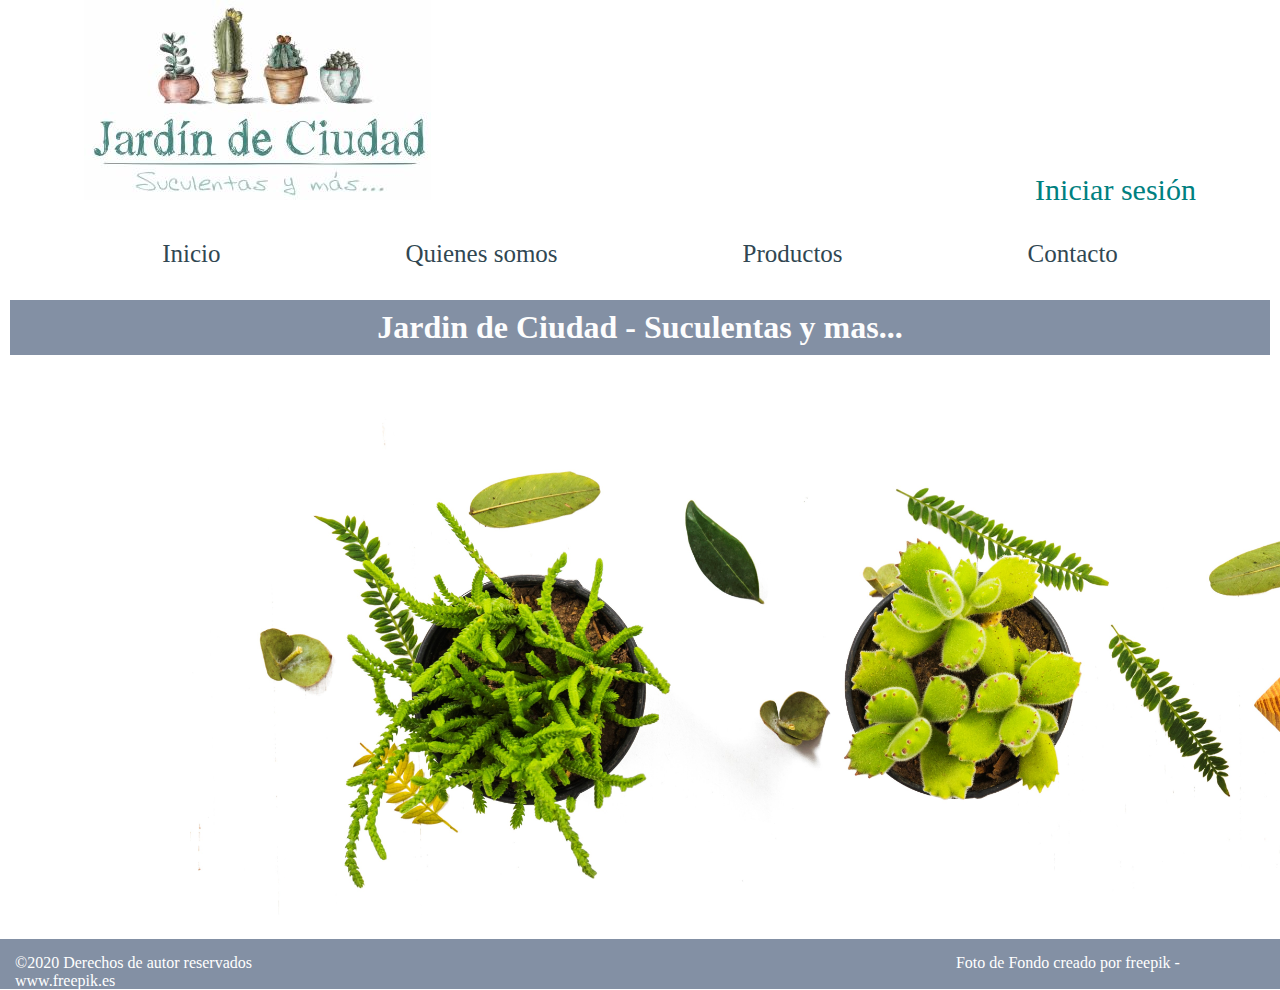
==== index.html @ f121af28 "primer commit" ====
<!DOCTYPE html>
<html lang="es">
<head>
    <meta charset="UTF-8">
    <meta name="viewport" content="width=device-width, initial-scale=1.0">
    <title>Jardin de Ciudad</title>
    <link rel="stylesheet" href="estilos.css">
</head>
<body>

    <header>
        <img src="imagenes/logo/Logo_JC347x200.jpg" alt="Logo">
        <a href="">Iniciar sesión</a>
    </header>
    
    <nav>
        <a href="index.html">Inicio</a>
        <a href="quienesSomos.html">Quienes somos</a>
        <a href="productos.html">Productos</a>
        <a href="contacto.html">Contacto</a>
    </nav>

    <main>  
        <h1>Jardin de Ciudad - Suculentas y mas...</h1>
        <img src="imagenes/minuscula-composicion-hojas-suculentas/foto-main.jpg" alt="suculentas">
    
    </main>
<!--  -->
    <footer>
        &copy;2020 Derechos de autor reservados 
        
        <a href="https://www.freepik.es/fotos/fondo" target="_back">Foto de Fondo creado por freepik - www.freepik.es</a>
    
    </footer>
</body>
</html>
---- estilos.css ----
*{  
    margin: 0;
    padding: 0;
}

    /* ----- BODY ----- */
body{
    color: rgb(168, 168, 168);
}

    /* ----- HEADER : LOGO Y LOGIN ----- */
header{
    background-color: rgb(255, 255, 255);
    height: 200px;
    /* margin-top: 30px;
    margin-left: 190px; */
    text-align: center;
    
}

header a{
    margin-left: 600px;
    font-size: 30px;
    text-decoration: none;
    color: teal;
 
}

    /* ----- BARRA DE NAVEGACION ----- */
nav{
    background-color: rgb(255, 255, 255);
    height: 70px;
    text-align: center;
    font-size: 20px;
    padding: 20px;
    margin-top: 20px;
    box-sizing: border-box;
}

nav a{
    color: rgb(49, 71, 82);
    text-decoration: none;
    font-size: 25px;
    margin: 50px;
    padding: 40px;
}

    /* ----- MAIN ----- */
main{ 
    /* background-color: rgb(230, 141, 141); */
    min-height: 630px;
    align-items: flex-start;
    /* width: 1020px;
    margin: auto; */
    
    padding: 10px;
    box-sizing: border-box;
    
    
}

    /* ----- H1 ----- */
main h1{
    background-color:rgba(81, 99, 128, 0.712);
    color: rgb(253, 253, 253) ;
    text-align: center;
    padding: 9px;
    margin-bottom: 30px;
    

}

    /* ----- H2 ----- */
h2{
    margin-left: 180px;
}

    /* ----- ARTICLE ----- */
article{
    /* background-color: rgb(195, 231, 220); */
    width: 1020px;
    margin:auto;
    margin-bottom: 30px;


}


    /* ------ IMAGENES ------*/
main img{
    height: 500px;
    margin-left: 180px;
    padding-top: 30px;
    

}

main #quienesSomos{
    width: 350px;
    height: 450px; 
    margin: 10px;
    margin-left: 200px;
    padding: 10px;
    
    
}

article .producto{ 
    height: 500px;


}


   /* ----- PARRAFOS  ----- */
main p{ 
    background-color: rgba(158, 177, 125, 0.541);
    font-size: 25px;
    color: black;
    border-radius: 6px;
    width: 350px;
    padding: 20px;
    box-sizing: border-box;
    margin-left: 500px;
    display: inline-block;
}

article .parrafoProducto{
    background-color:rgba(158, 177, 125, 0.541);

}
article .parrafoPrecio{
    background-color:rgba(81, 99, 128, 0.397);
    border-radius: 5px;

}
   
#formularioContacto{
    margin-left: 500px;


    /* background-image: url(/imagenes/contacto.jpg); */
   
    /* display: inline-block;*/
} 


    /* ------ FOOTER ------ */
footer{
    background-color: rgba(81, 99, 128, 0.712);
    height: 50px;
    text-align: center;
    box-sizing: border-box;
    padding: 15px;
    text-align: left;
    margin-top: 10px;
    color: white;

}


footer a{ 
    color: rgb(255, 255, 255);
    text-decoration: none;
    padding-left: 700px;

    
   
}
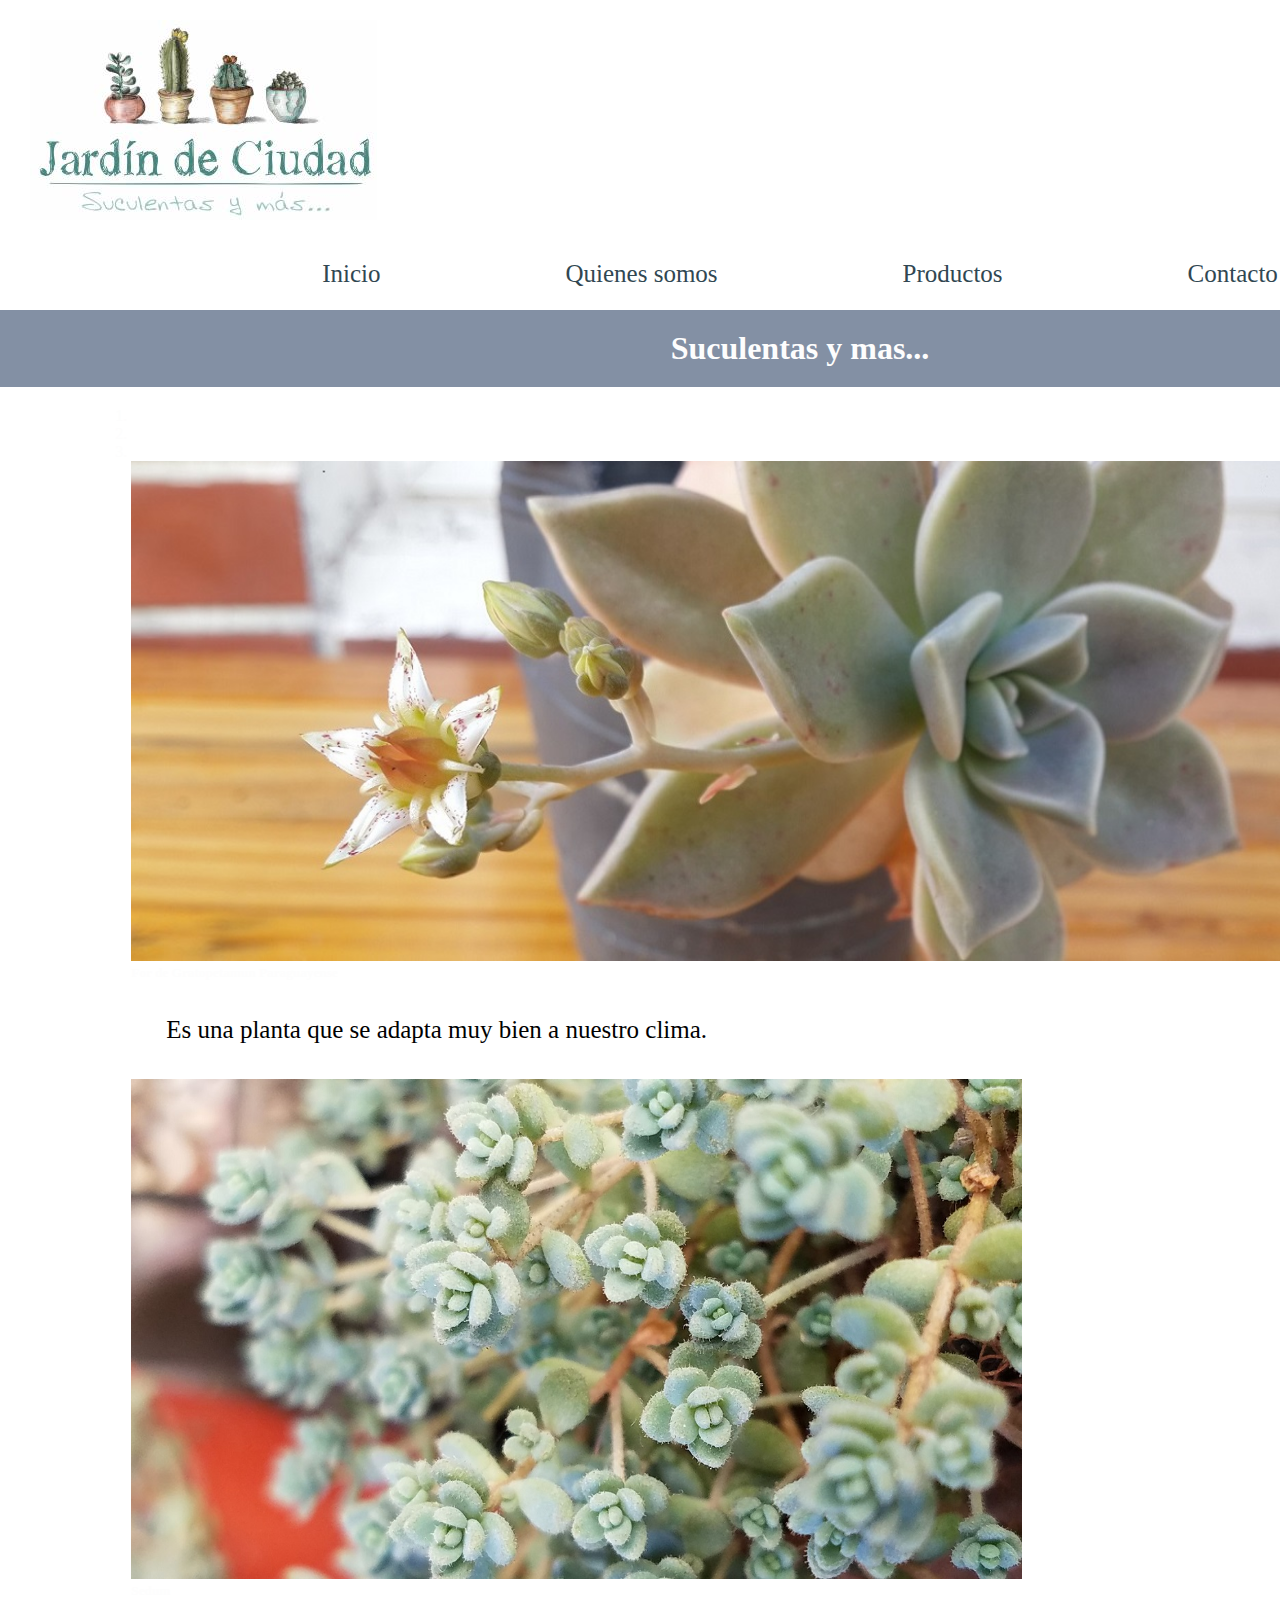
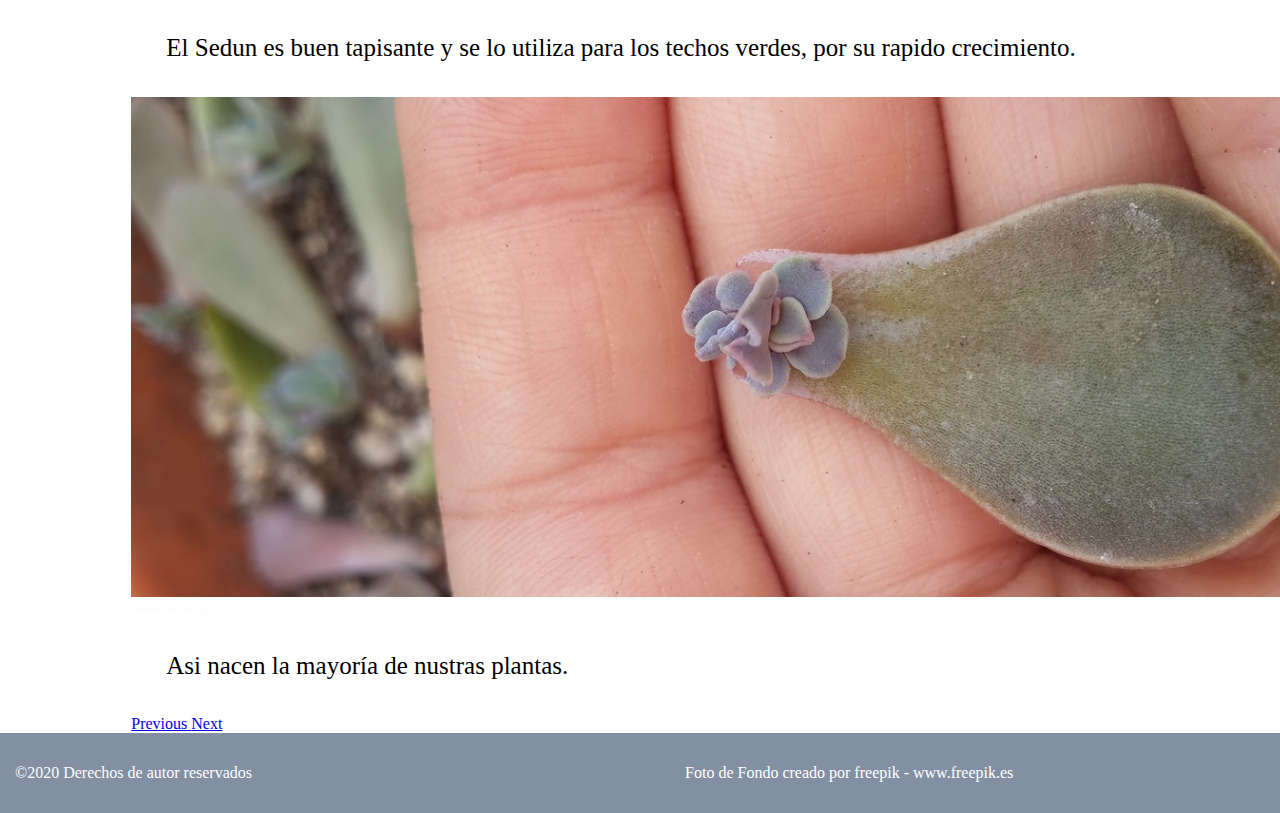
==== commit 9d06803e: "flexbox y bootstrap" ====
--- a/index.html
+++ b/index.html
@@ -4,6 +4,7 @@
     <meta charset="UTF-8">
     <meta name="viewport" content="width=device-width, initial-scale=1.0">
     <title>Jardin de Ciudad</title>
+    <link rel="stylesheet" href="https://stackpath.bootstrapcdn.com/bootstrap/4.5.0/css/bootstrap.min.css" integrity="sha384-9aIt2nRpC12Uk9gS9baDl411NQApFmC26EwAOH8WgZl5MYYxFfc+NcPb1dKGj7Sk" crossorigin="anonymous">
     <link rel="stylesheet" href="estilos.css">
 </head>
 <body>
@@ -19,18 +20,60 @@
         <a href="productos.html">Productos</a>
         <a href="contacto.html">Contacto</a>
     </nav>
+<div class="H1">
+    <h1>Suculentas y mas...</h1>
+</div>
+    <main id="index">  
+        <!-- <img src="imagenes/minuscula-composicion-hojas-suculentas/foto-main.jpg" alt="suculentas"> -->
+        <div id="carouselExampleCaptions" class="carousel slide" data-ride="carousel">
+            <ol class="carousel-indicators">
+              <li data-target="#carouselExampleCaptions" data-slide-to="0" class="active"></li>
+              <li data-target="#carouselExampleCaptions" data-slide-to="1"></li>
+              <li data-target="#carouselExampleCaptions" data-slide-to="2"></li>
+            </ol>
+            <div class="carousel-inner">
+              <div class="carousel-item active">
+                <img src="/imagenes/carousel/Graptopetalum.jpg" class="d-block w-100" alt="...">
+                <div class="carousel-caption d-none d-md-block">
+                  <h5>For de Gratopetamun Paraguayense</h5>
+                  <p>Es una planta que se adapta muy bien a nuestro clima.</p>
+                </div>
+              </div>
+              <div class="carousel-item">
+                <img src="/imagenes/carousel/sedum.jpg" class="d-block w-100" alt="...">
+                <div class="carousel-caption d-none d-md-block">
+                  <h5>Sedum</h5>
+                  <p>El Sedun es buen tapisante y se lo utiliza para los techos verdes, por su rapido crecimiento.</p>
+                </div>
+              </div>
+              <div class="carousel-item">
+                <img src="/imagenes/carousel/brote.jpg" class="d-block w-100" alt="...">
+                <div class="carousel-caption d-none d-md-block">
+                  <h5>Brote de Hoja</h5>
+                  <p>Asi nacen la mayoría de nustras plantas.</p>
+                </div>
+              </div>
+            </div>
+            <a class="carousel-control-prev" href="#carouselExampleCaptions" role="button" data-slide="prev">
+              <span class="carousel-control-prev-icon" aria-hidden="true"></span>
+              <span class="sr-only">Previous</span>
+            </a>
+            <a class="carousel-control-next" href="#carouselExampleCaptions" role="button" data-slide="next">
+              <span class="carousel-control-next-icon" aria-hidden="true"></span>
+              <span class="sr-only">Next</span>
+            </a>
+          </div>
+    </main>
 
-    <main>  
-        <h1>Jardin de Ciudad - Suculentas y mas...</h1>
-        <img src="imagenes/minuscula-composicion-hojas-suculentas/foto-main.jpg" alt="suculentas">
-    
-    </main>
-<!--  -->
     <footer>
-        &copy;2020 Derechos de autor reservados 
-        
+        <p>&copy;2020 Derechos de autor reservados </p>
         <a href="https://www.freepik.es/fotos/fondo" target="_back">Foto de Fondo creado por freepik - www.freepik.es</a>
-    
+        <p>Realizado por JAhtan</p>
     </footer>
+
+    <script src="https://code.jquery.com/jquery-3.5.1.slim.min.js" integrity="sha384-DfXdz2htPH0lsSSs5nCTpuj/zy4C+OGpamoFVy38MVBnE+IbbVYUew+OrCXaRkfj" crossorigin="anonymous"></script>
+    <script src="https://cdn.jsdelivr.net/npm/popper.js@1.16.0/dist/umd/popper.min.js" integrity="sha384-Q6E9RHvbIyZFJoft+2mJbHaEWldlvI9IOYy5n3zV9zzTtmI3UksdQRVvoxMfooAo" crossorigin="anonymous"></script>
+    <script src="https://stackpath.bootstrapcdn.com/bootstrap/4.5.0/js/bootstrap.min.js" integrity="sha384-OgVRvuATP1z7JjHLkuOU7Xw704+h835Lr+6QL9UvYjZE3Ipu6Tp75j7Bh/kR0JKI" crossorigin="anonymous"></script>
+
 </body>
 </html>--- a/estilos.css
+++ b/estilos.css
@@ -5,19 +5,22 @@
 
     /* ----- BODY ----- */
 body{
-    color: rgb(168, 168, 168);
+    color: rgb(253, 253, 253) ;
+    width: 1600px;
 }
 
     /* ----- HEADER : LOGO Y LOGIN ----- */
 header{
-    background-color: rgb(255, 255, 255);
+    /* background-color: rgb(252, 198, 198); */
     height: 200px;
-    /* margin-top: 30px;
-    margin-left: 190px; */
-    text-align: center;
+    margin: 20px 30px 0px 30px;
+    display: flex;
+    align-items: center;
+    justify-content: space-between;
+    
     
 }
-
+/* ------ BOTON DE INICIAR SESION -------*/
 header a{
     margin-left: 600px;
     font-size: 30px;
@@ -45,96 +48,106 @@
     padding: 40px;
 }
 
-    /* ----- MAIN ----- */
+.H1{
+    background-color:rgba(81, 99, 128, 0.712);
+    padding: 20px;
+    display: flex;
+    justify-content: center;
+    align-content: center;
+}
+    /* ----- MAIN -----*/
 main{ 
-    /* background-color: rgb(230, 141, 141); */
     min-height: 630px;
-    align-items: flex-start;
-    /* width: 1020px;
-    margin: auto; */
+    margin-top: 20px;
+}
+#index{
+    display: flex;
+    flex-direction: column;
+    justify-content:center;
+    align-items: center; 
+}
+
+#quienesSomos{ 
+    display: flex;
+    justify-content: space-evenly;
+    align-items: center;
+}
+
+/* ------ SECTION PRODUCTOS ------ */
+#productos{
+    margin-left: 13%;
+     display: flex;
+     flex-wrap: wrap;
+}
+
+
+    /* ----- H2 PRODUCTOS ----- */
+h2{
+    /* margin-left: 180px; */
+    color:rgba(81, 99, 128, 0.712);
+}
+
+    /* ----- ARTICLE PRODUCTOS ----- */
+article{
+    /* background-color: rgb(195, 231, 220);*/
+    width: 630px;
+    height: initial;
+    margin: 0px 30px 30px 30px;
+    display: flex; 
+    flex-direction: row;
+    /* flex-wrap: wrap; */
+    /* justify-content: space-between; */
     
-    padding: 10px;
-    box-sizing: border-box;
+
+  
+}
+/* LOS DIV DENTRO DE LOS ARTICLES EN PRODUCTOS */
+.Producto{
+    width: 300px;
+    height: initial;
+    display: flex;
+    flex-wrap:wrap;
+    flex-direction: column;
+    justify-content: center;
+    align-content: space-around;
+    
+    
+}
+.descripcion{
+    display: flex;
+    flex-direction: column;
+    justify-content: flex-end;
     
     
 }
 
-    /* ----- H1 ----- */
-main h1{
-    background-color:rgba(81, 99, 128, 0.712);
-    color: rgb(253, 253, 253) ;
-    text-align: center;
-    padding: 9px;
-    margin-bottom: 30px;
-    
-
-}
-
-    /* ----- H2 ----- */
-h2{
-    margin-left: 180px;
-}
-
-    /* ----- ARTICLE ----- */
-article{
-    /* background-color: rgb(195, 231, 220); */
-    width: 1020px;
-    margin:auto;
-    margin-bottom: 30px;
-
-
-}
-
-
     /* ------ IMAGENES ------*/
 main img{
     height: 500px;
-    margin-left: 180px;
-    padding-top: 30px;
-    
-
+   
 }
 
-main #quienesSomos{
-    width: 350px;
-    height: 450px; 
-    margin: 10px;
-    margin-left: 200px;
+#quienesSomos{
+    width: 950px;
+    height: 50px; 
+    margin: auto;
     padding: 10px;
-    
+       
+}
+
+   /* ----- PARRAFOS  ----- */
+main p{ 
+    /* background-color: rgba(158, 177, 125, 0.541); */
+    font-size: 25px;
+    color: black;
+    border-radius: 6px;
+    min-width: 120px;
+    padding: 20px;
+    margin: 15px;
+    box-sizing: border-box;
     
 }
 
-article .producto{ 
-    height: 500px;
-
-
-}
-
-
-   /* ----- PARRAFOS  ----- */
-main p{ 
-    background-color: rgba(158, 177, 125, 0.541);
-    font-size: 25px;
-    color: black;
-    border-radius: 6px;
-    width: 350px;
-    padding: 20px;
-    box-sizing: border-box;
-    margin-left: 500px;
-    display: inline-block;
-}
-
-article .parrafoProducto{
-    background-color:rgba(158, 177, 125, 0.541);
-
-}
-article .parrafoPrecio{
-    background-color:rgba(81, 99, 128, 0.397);
-    border-radius: 5px;
-
-}
-   
 #formularioContacto{
     margin-left: 500px;
 
@@ -144,26 +157,18 @@
     /* display: inline-block;*/
 } 
 
-
     /* ------ FOOTER ------ */
 footer{
     background-color: rgba(81, 99, 128, 0.712);
     height: 50px;
-    text-align: center;
-    box-sizing: border-box;
     padding: 15px;
-    text-align: left;
-    margin-top: 10px;
-    color: white;
-
+    display: flex;
+    justify-content:space-between;
+    align-items: center;
+    
 }
-
 
 footer a{ 
     color: rgb(255, 255, 255);
     text-decoration: none;
-    padding-left: 700px;
-
-    
-   
 }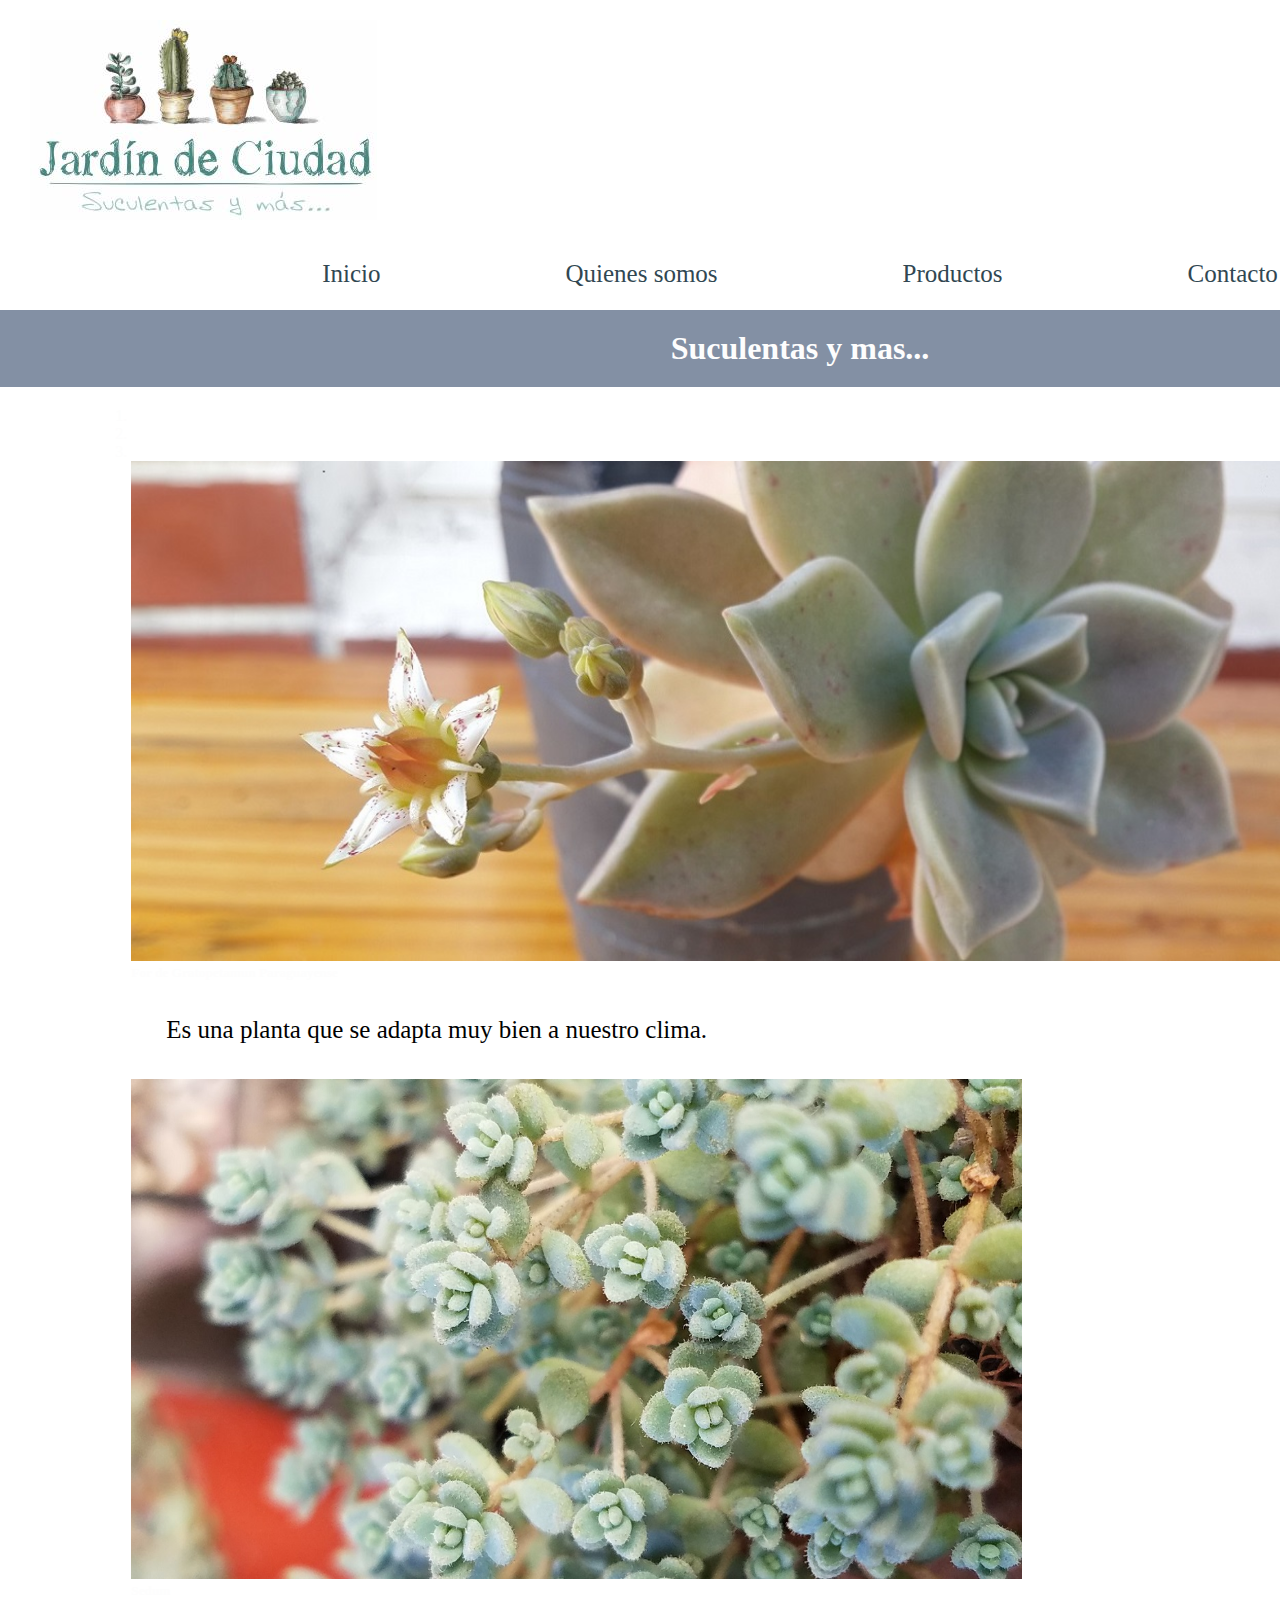
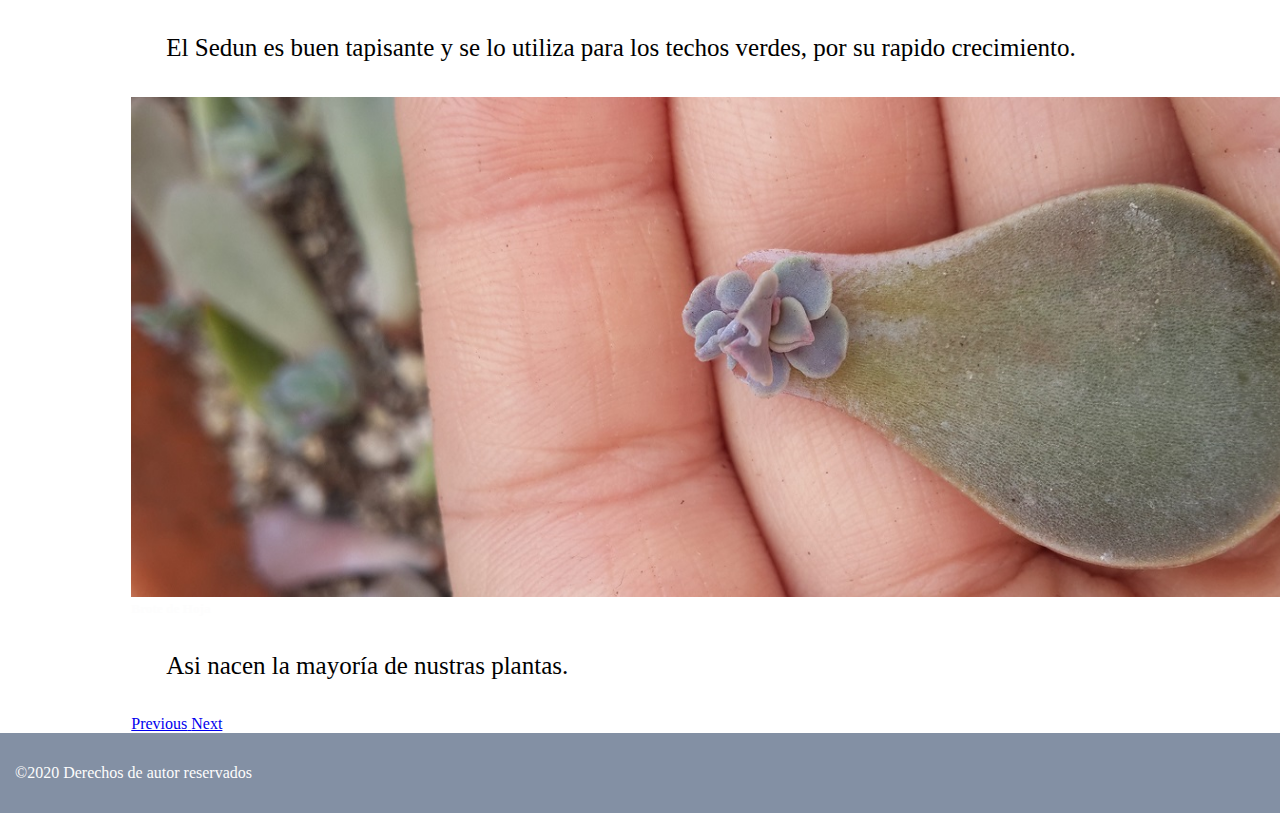
==== commit f7de4a42: "modificacion del carousel" ====
--- a/index.html
+++ b/index.html
@@ -24,7 +24,6 @@
     <h1>Suculentas y mas...</h1>
 </div>
     <main id="index">  
-        <!-- <img src="imagenes/minuscula-composicion-hojas-suculentas/foto-main.jpg" alt="suculentas"> -->
         <div id="carouselExampleCaptions" class="carousel slide" data-ride="carousel">
             <ol class="carousel-indicators">
               <li data-target="#carouselExampleCaptions" data-slide-to="0" class="active"></li>
@@ -33,21 +32,21 @@
             </ol>
             <div class="carousel-inner">
               <div class="carousel-item active">
-                <img src="/imagenes/carousel/Graptopetalum.jpg" class="d-block w-100" alt="...">
+                <img src="imagenes/carousel/Graptopetalum.jpg" class="d-block w-100" alt="...">
                 <div class="carousel-caption d-none d-md-block">
                   <h5>For de Gratopetamun Paraguayense</h5>
                   <p>Es una planta que se adapta muy bien a nuestro clima.</p>
                 </div>
               </div>
               <div class="carousel-item">
-                <img src="/imagenes/carousel/sedum.jpg" class="d-block w-100" alt="...">
+                <img src="imagenes/carousel/sedum.jpg" class="d-block w-100" alt="...">
                 <div class="carousel-caption d-none d-md-block">
                   <h5>Sedum</h5>
                   <p>El Sedun es buen tapisante y se lo utiliza para los techos verdes, por su rapido crecimiento.</p>
                 </div>
               </div>
               <div class="carousel-item">
-                <img src="/imagenes/carousel/brote.jpg" class="d-block w-100" alt="...">
+                <img src="imagenes/carousel/brote.jpg" class="d-block w-100" alt="...">
                 <div class="carousel-caption d-none d-md-block">
                   <h5>Brote de Hoja</h5>
                   <p>Asi nacen la mayoría de nustras plantas.</p>
@@ -67,7 +66,6 @@
 
     <footer>
         <p>&copy;2020 Derechos de autor reservados </p>
-        <a href="https://www.freepik.es/fotos/fondo" target="_back">Foto de Fondo creado por freepik - www.freepik.es</a>
         <p>Realizado por JAhtan</p>
     </footer>
 
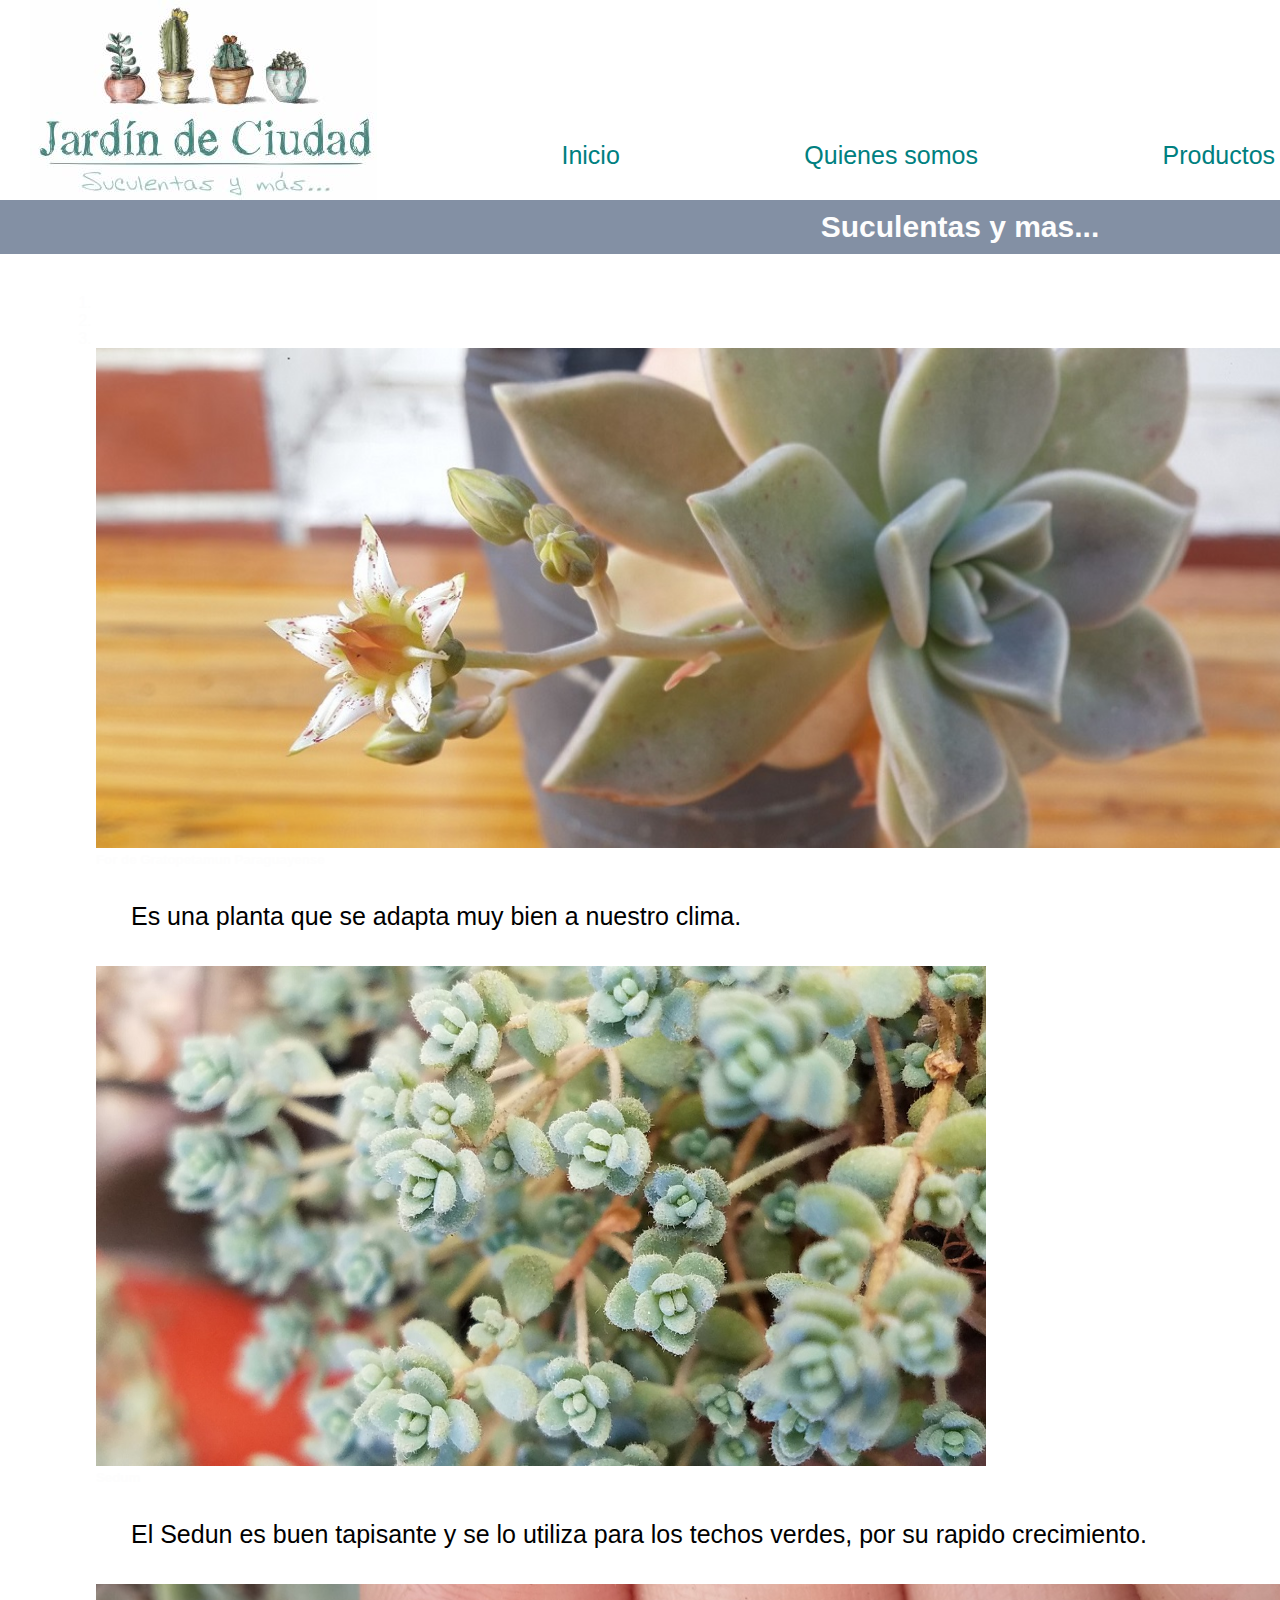
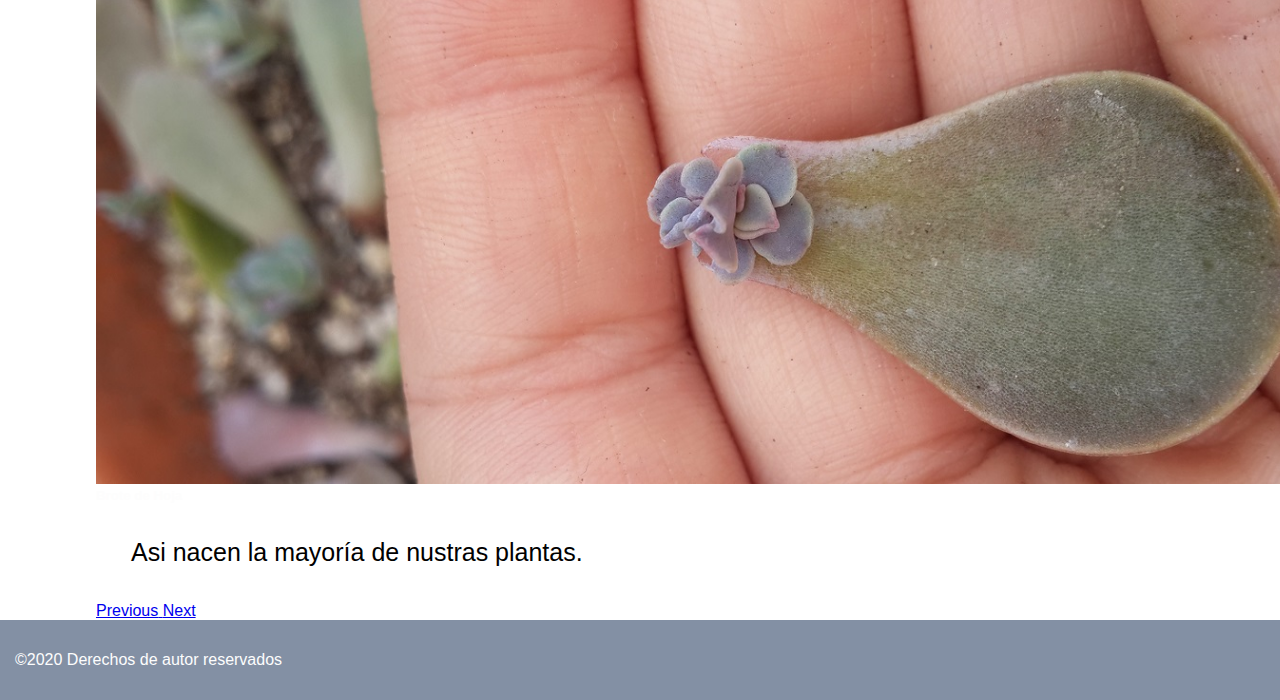
==== commit de08c62d: "cambios en el Header" ====
--- a/index.html
+++ b/index.html
@@ -11,18 +11,15 @@
 
     <header>
         <img src="imagenes/logo/Logo_JC347x200.jpg" alt="Logo">
-        <a href="">Iniciar sesión</a>
+          <a href="index.html">Inicio</a> 
+          <a href="quienesSomos.html">Quienes somos</a>
+          <a href="productos.html">Productos</a>
+          <a href="contacto.html">Contacto</a>
+          <a href="">Iniciar sesión</a>
     </header>
     
-    <nav>
-        <a href="index.html">Inicio</a>
-        <a href="quienesSomos.html">Quienes somos</a>
-        <a href="productos.html">Productos</a>
-        <a href="contacto.html">Contacto</a>
-    </nav>
-<div class="H1">
-    <h1>Suculentas y mas...</h1>
-</div>
+      <h1>Suculentas y mas...</h1>
+  
     <main id="index">  
         <div id="carouselExampleCaptions" class="carousel slide" data-ride="carousel">
             <ol class="carousel-indicators">
@@ -74,4 +71,7 @@
     <script src="https://stackpath.bootstrapcdn.com/bootstrap/4.5.0/js/bootstrap.min.js" integrity="sha384-OgVRvuATP1z7JjHLkuOU7Xw704+h835Lr+6QL9UvYjZE3Ipu6Tp75j7Bh/kR0JKI" crossorigin="anonymous"></script>
 
 </body>
+                             <!-- ╦┌─┐┬─┐┌─┐┌─┐┬  ┬┌┐┌┌─┐  ╔═╗┬ ┬┌┬┐┌─┐┌┐┌
+                                  ║│ │├┬┘│ ┬├┤ │  ││││├─┤  ╠═╣├─┤ │ ├─┤│││
+                                 ╚╝└─┘┴└─└─┘└─┘┴─┘┴┘└┘┴ ┴  ╩ ╩┴ ┴ ┴ ┴ ┴┘└┘ -->
 </html>--- a/estilos.css
+++ b/estilos.css
@@ -6,72 +6,47 @@
     /* ----- BODY ----- */
 body{
     color: rgb(253, 253, 253) ;
-    width: 1600px;
+    width: 1920px;
+    font-family: Arial, "Helvetica Neue", Helvetica, sans-serif;
 }
 
-    /* ----- HEADER : LOGO Y LOGIN ----- */
+    /* ----- HEADER : LOGO Y LOGIN BARRA DE NAVEGACION----- */
 header{
     /* background-color: rgb(252, 198, 198); */
-    height: 200px;
-    margin: 20px 30px 0px 30px;
+    height: 150px;
+    margin: 50px 30px 0px 30px;
     display: flex;
-    align-items: center;
+    align-items: flex-end;
     justify-content: space-between;
-    
     
 }
 /* ------ BOTON DE INICIAR SESION -------*/
 header a{
-    margin-left: 600px;
-    font-size: 30px;
+    font-size: 25px;
     text-decoration: none;
     color: teal;
- 
+    margin-bottom: 30px;
 }
 
-    /* ----- BARRA DE NAVEGACION ----- */
-nav{
-    background-color: rgb(255, 255, 255);
-    height: 70px;
-    text-align: center;
-    font-size: 20px;
-    padding: 20px;
-    margin-top: 20px;
-    box-sizing: border-box;
-}
-
-nav a{
-    color: rgb(49, 71, 82);
-    text-decoration: none;
-    font-size: 25px;
-    margin: 50px;
-    padding: 40px;
-}
-
-.H1{
+h1{
     background-color:rgba(81, 99, 128, 0.712);
-    padding: 20px;
+    font-size: 30px;
+    padding: 10px;
+    margin-bottom: 40px;
     display: flex;
     justify-content: center;
     align-content: center;
 }
+
+
     /* ----- MAIN -----*/
 main{ 
-    min-height: 630px;
-    margin-top: 20px;
+    min-height: 550px;
 }
 #index{
-    display: flex;
-    flex-direction: column;
-    justify-content:center;
-    align-items: center; 
-}
-
-#quienesSomos{ 
-    display: flex;
-    justify-content: space-evenly;
-    align-items: center;
-}
+    margin: auto;
+    width: 90%;
+} 
 
 /* ------ SECTION PRODUCTOS ------ */
 #productos{
@@ -85,6 +60,7 @@
 h2{
     /* margin-left: 180px; */
     color:rgba(81, 99, 128, 0.712);
+    font-size: 25px;
 }
 
     /* ----- ARTICLE PRODUCTOS ----- */
@@ -95,10 +71,6 @@
     margin: 0px 30px 30px 30px;
     display: flex; 
     flex-direction: row;
-    /* flex-wrap: wrap; */
-    /* justify-content: space-between; */
-    
-
   
 }
 /* LOS DIV DENTRO DE LOS ARTICLES EN PRODUCTOS */
@@ -116,9 +88,7 @@
 .descripcion{
     display: flex;
     flex-direction: column;
-    justify-content: flex-end;
-    
-    
+    justify-content: flex-end; 
 }
 
     /* ------ IMAGENES ------*/
@@ -128,12 +98,13 @@
 }
 
 #quienesSomos{
-    width: 950px;
-    height: 50px; 
+    width: 950px;  
+    /* height: 50px;  */
     margin: auto;
-    padding: 10px;
-       
+    display: flex;
+    /* align-items: center;   */
 }
+
 
    /* ----- PARRAFOS  ----- */
 main p{ 
@@ -148,14 +119,13 @@
     
 }
 
-#formularioContacto{
+/* ------- contacto ------- */
+/* #formularioContacto{
     margin-left: 500px;
-
-
-    /* background-image: url(/imagenes/contacto.jpg); */
-   
-    /* display: inline-block;*/
-} 
+}  */
+.container{
+    margin-left: 30%;
+}
 
     /* ------ FOOTER ------ */
 footer{
